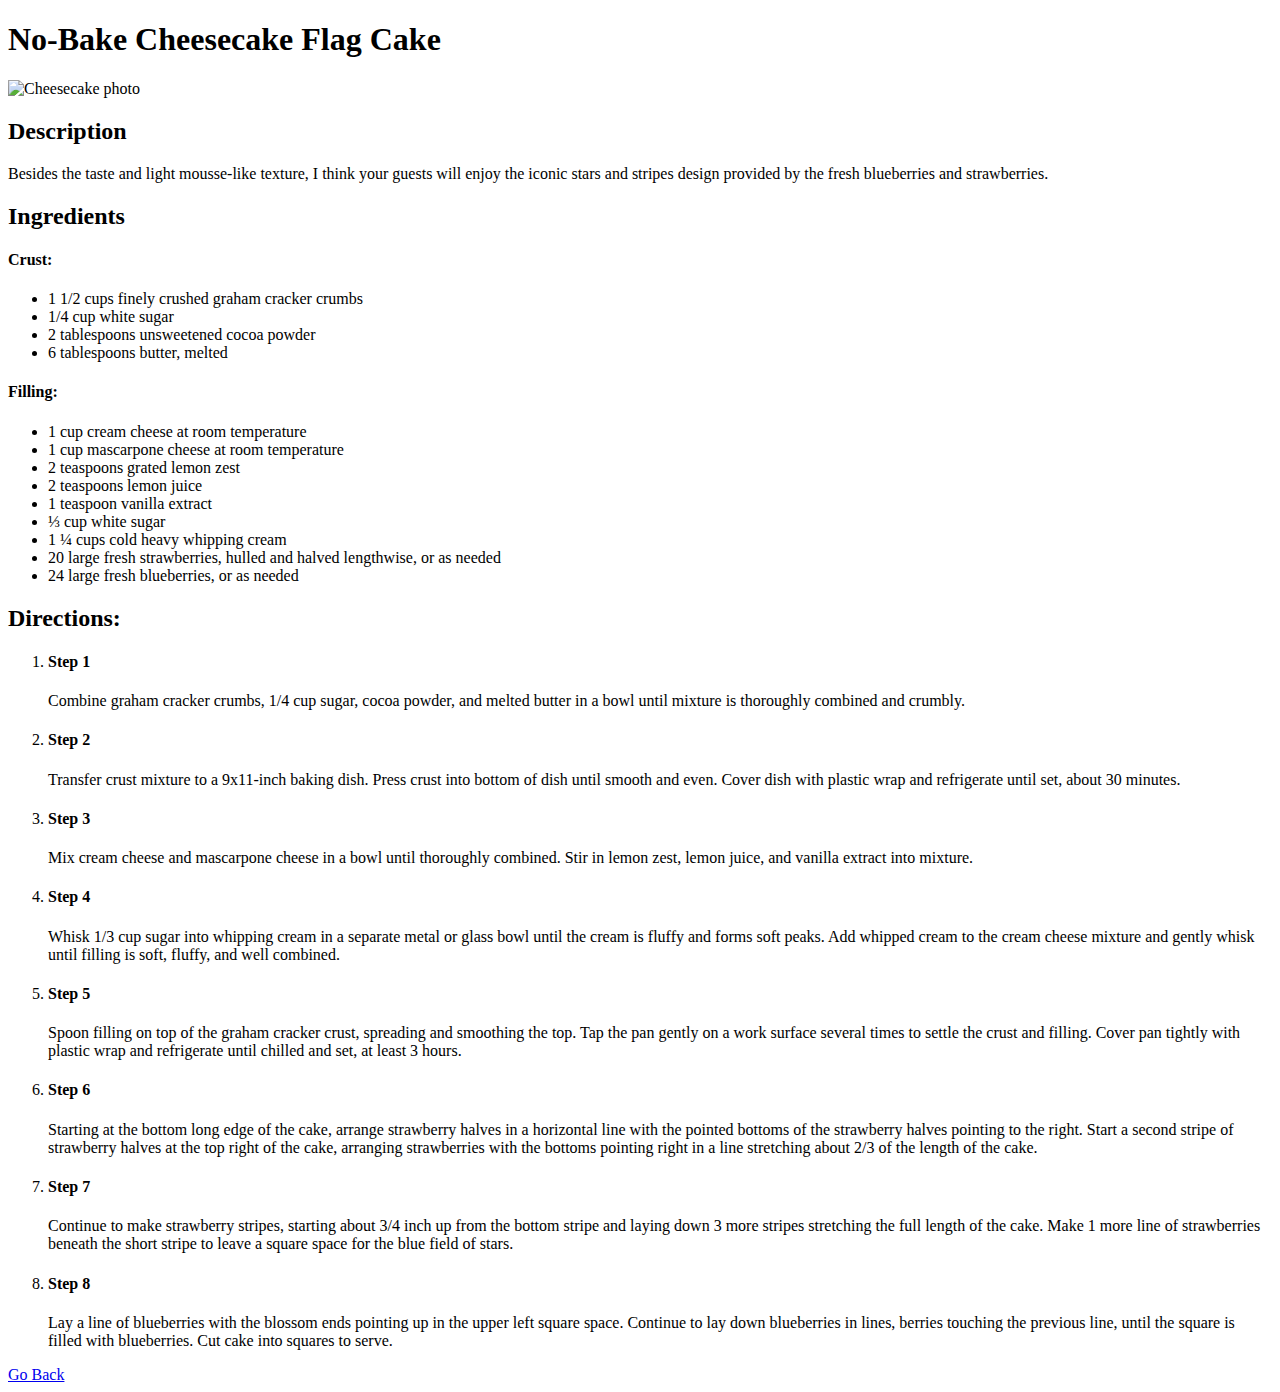
==== recipes/cheesecake.html @ f2872e6e "Push recipes folder" ====
<!DOCTYPE html>
<html lang="en">
<head>
    <meta charset="UTF-8">
    <meta name="viewport" content="width=device-width, initial-scale=1.0">
    <title>No-Bake Cheesecake Flag Cake</title>
</head>
<body>
    <h1>No-Bake Cheesecake Flag Cake</h1>
    <img src = "https://imagesvc.meredithcorp.io/v3/mm/image?url=https%3A%2F%2Fimages.media-allrecipes.com%2Fuserphotos%2F1225928.jpg&q=60&c=sc&poi=auto&orient=true&h=512" alt = "Cheesecake photo">
    <h2>Description</h3>
        <p>Besides the taste and light mousse-like texture, I think your guests will enjoy the iconic stars and stripes design provided by the fresh blueberries and strawberries.</p>
    
    <h2>Ingredients</h2>
    <h4>Crust:</h4>
    <ul>
        <li>1 1/2 cups finely crushed graham cracker crumbs</li>
        <li>1/4 cup white sugar</li>
        <li>2 tablespoons unsweetened cocoa powder</li>
        <li>6 tablespoons butter, melted</li>
    </ul>
    <h4>Filling:</h4>
    <ul>
        <li>1 cup cream cheese at room temperature</li>
        <li>1 cup mascarpone cheese at room temperature</li>
        <li>2 teaspoons grated lemon zest</li>
        <li>2 teaspoons lemon juice</li>
        <li>1 teaspoon vanilla extract</li>
        <li>⅓ cup white sugar</li>
        <li>1 ¼ cups cold heavy whipping cream</li>
        <li>20 large fresh strawberries, hulled and halved lengthwise, or as needed</li>
        <li>24 large fresh blueberries, or as needed</li>
    </ul>
    
    <h2>Directions:</h2>
    <ol>
        <li><h4>Step 1</h4></li>
            <p>Combine graham cracker crumbs, 1/4 cup sugar, cocoa powder, and melted butter in a bowl until mixture is thoroughly combined and crumbly.</p>
        <li><h4>Step 2</h4></li>        
            <p>Transfer crust mixture to a 9x11-inch baking dish. Press crust into bottom of dish until smooth and even. Cover dish with plastic wrap and refrigerate until set, about 30 minutes.</p>
        <li><h4>Step 3</h4></li>
            <p>Mix cream cheese and mascarpone cheese in a bowl until thoroughly combined. Stir in lemon zest, lemon juice, and vanilla extract into mixture.</p>
        <li><h4>Step 4</h4></li>
            <p>Whisk 1/3 cup sugar into whipping cream in a separate metal or glass bowl until the cream is fluffy and forms soft peaks. Add whipped cream to the cream cheese mixture and gently whisk until filling is soft, fluffy, and well combined.</p>
        <li><h4>Step 5</h4></li>
            <p>Spoon filling on top of the graham cracker crust, spreading and smoothing the top. Tap the pan gently on a work surface several times to settle the crust and filling. Cover pan tightly with plastic wrap and refrigerate until chilled and set, at least 3 hours.</p>
        <li><h4>Step 6</h4></li>
            <p>Starting at the bottom long edge of the cake, arrange strawberry halves in a horizontal line with the pointed bottoms of the strawberry halves pointing to the right. Start a second stripe of strawberry halves at the top right of the cake, arranging strawberries with the bottoms pointing right in a line stretching about 2/3 of the length of the cake.</p>
        <li><h4>Step 7</h4></li>
            <p>Continue to make strawberry stripes, starting about 3/4 inch up from the bottom stripe and laying down 3 more stripes stretching the full length of the cake. Make 1 more line of strawberries beneath the short stripe to leave a square space for the blue field of stars.</p>
        <li><h4>Step 8</h4></li?    
            <p>Lay a line of blueberries with the blossom ends pointing up in the upper left square space. Continue to lay down blueberries in lines, berries touching the previous line, until the square is filled with blueberries. Cut cake into squares to serve.</p>
        </ol>
    <a href = "../index.html" rel = "noopener noreferrer">Go Back</a>
</body>
</html>
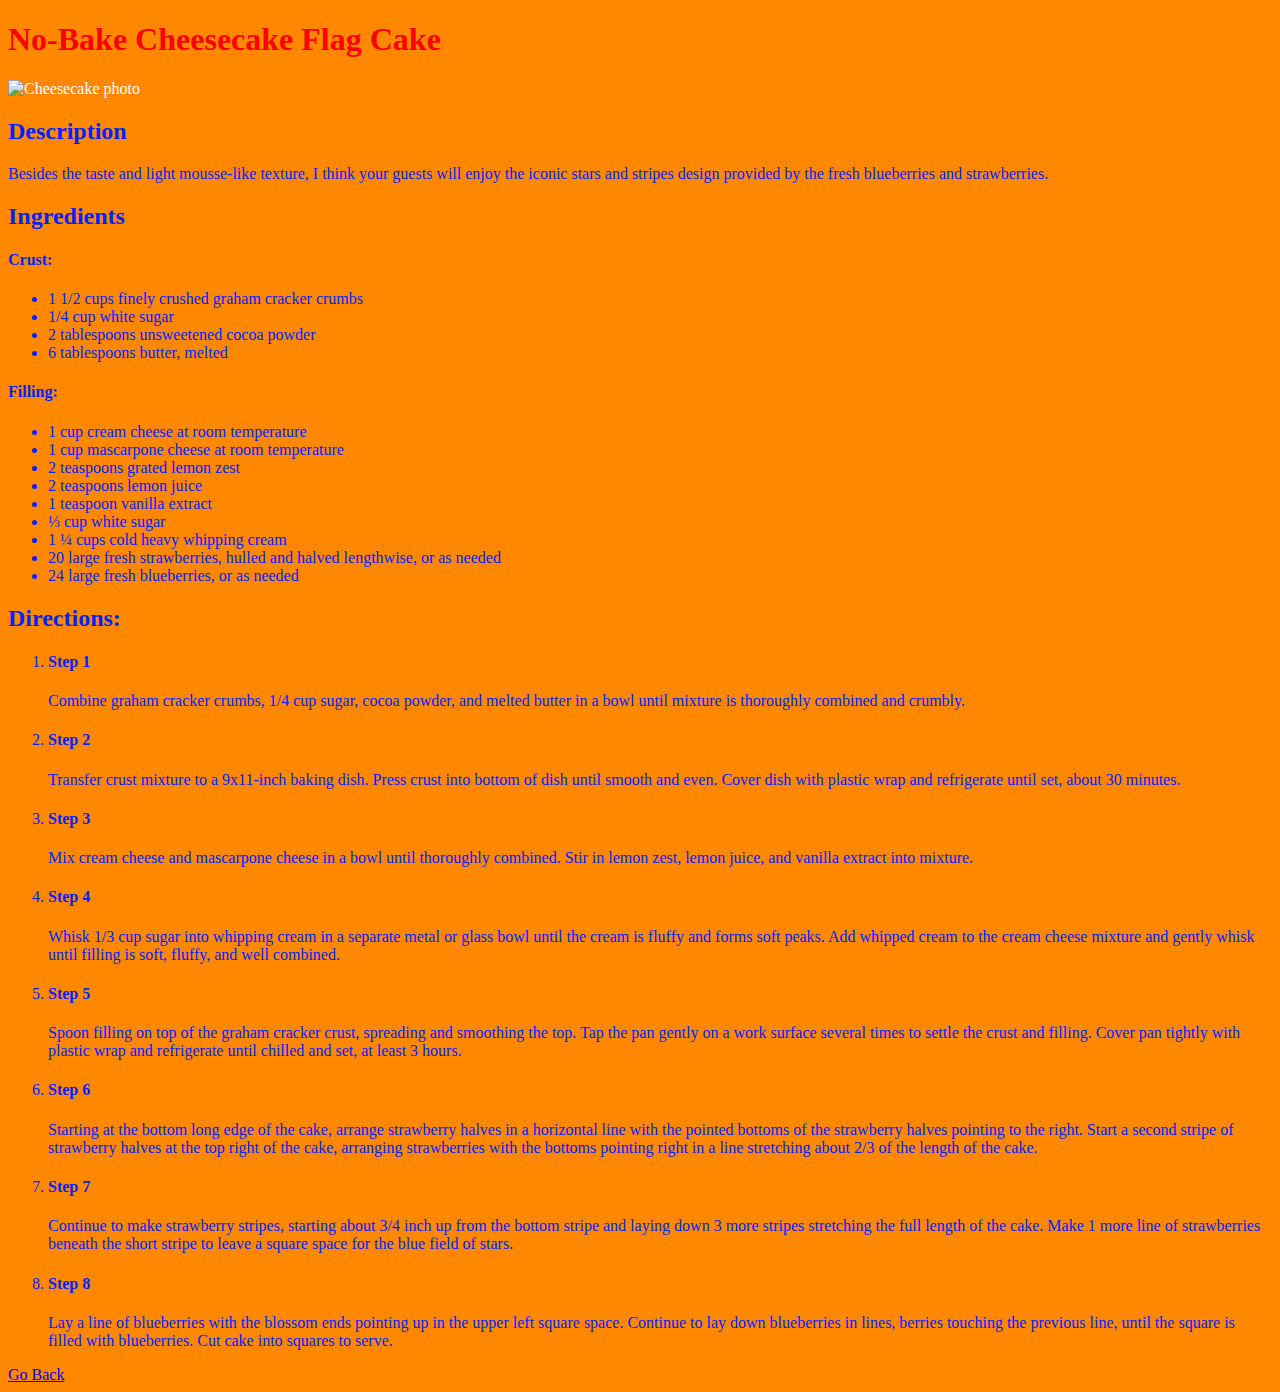
==== commit e3398857: "Add styles" ====
--- a/recipes/cheesecake.html
+++ b/recipes/cheesecake.html
@@ -4,6 +4,7 @@
     <meta charset="UTF-8">
     <meta name="viewport" content="width=device-width, initial-scale=1.0">
     <title>No-Bake Cheesecake Flag Cake</title>
+    <link rel="stylesheet" href="../styles.css">
 </head>
 <body>
     <h1>No-Bake Cheesecake Flag Cake</h1>
--- a/styles.css
+++ b/styles.css
@@ -0,0 +1,14 @@
+body{
+    background-color: #ff8800;
+    color: #fff;
+    font-family: "Times New Roman";
+}
+
+h1{
+    color: #ff0000;
+}
+
+ul,
+ol,h2,p,h4{
+    color: #0022ff
+}